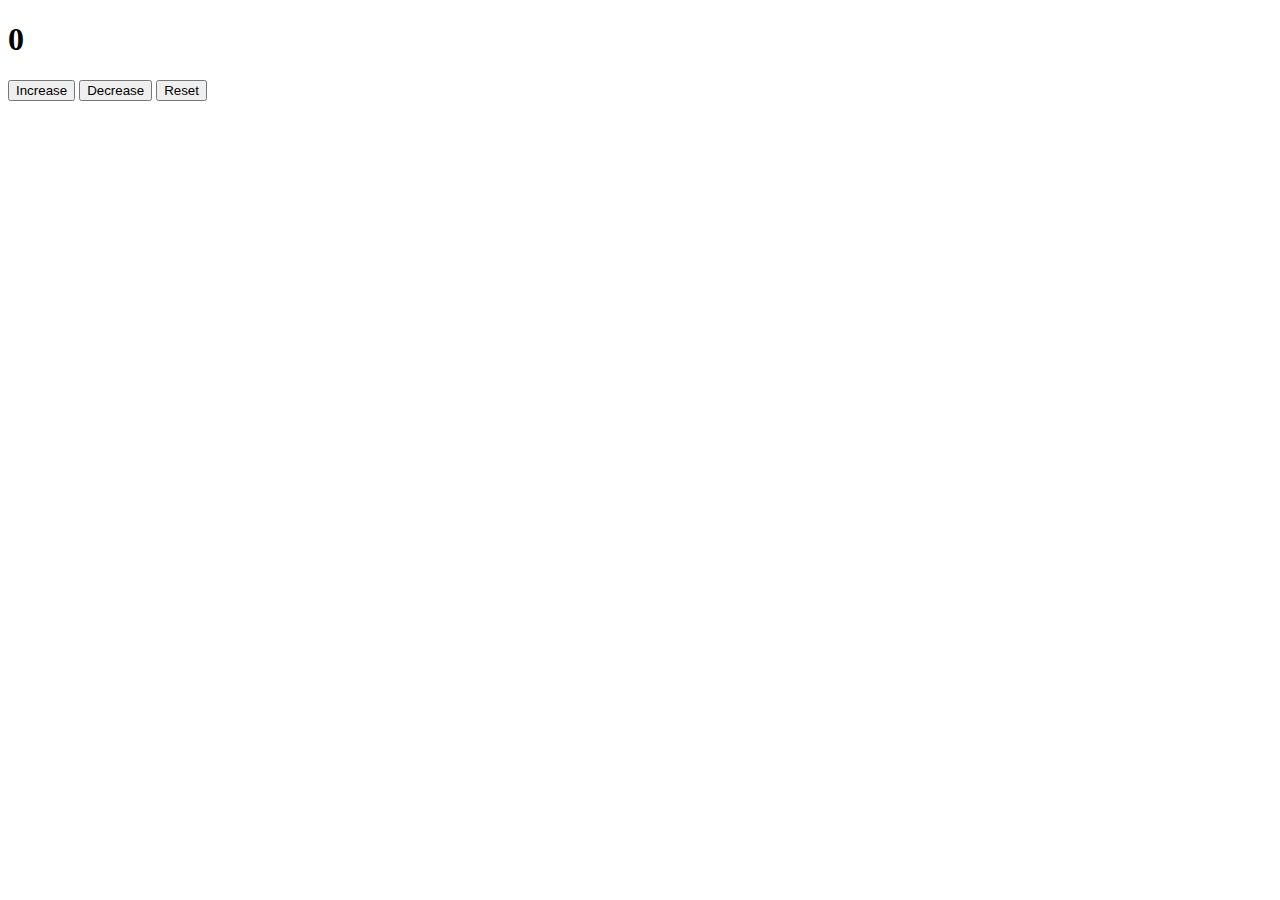
==== counter.html @ edf1f9cd "Add files via upload" ====
<!DOCTYPE html>
<html lang="en">
<head>
    <meta charset="UTF-8">
    <meta name="viewport" content="width=device-width, initial-scale=1.0">
    <title>Counter Up</title>
    <link rel="stylesheet" href="counterStyle.css" />
</head>

<body>
<div class="container">
<h1 id="counter">0</h1>
<div>
    <button class="btn increase">Increase</button>
<button class="btn decrease">Decrease</button>
<button class="btn reset">Reset</button>
</div>

</div>  
<script src="counter.js"></script> 
</body>
</html>
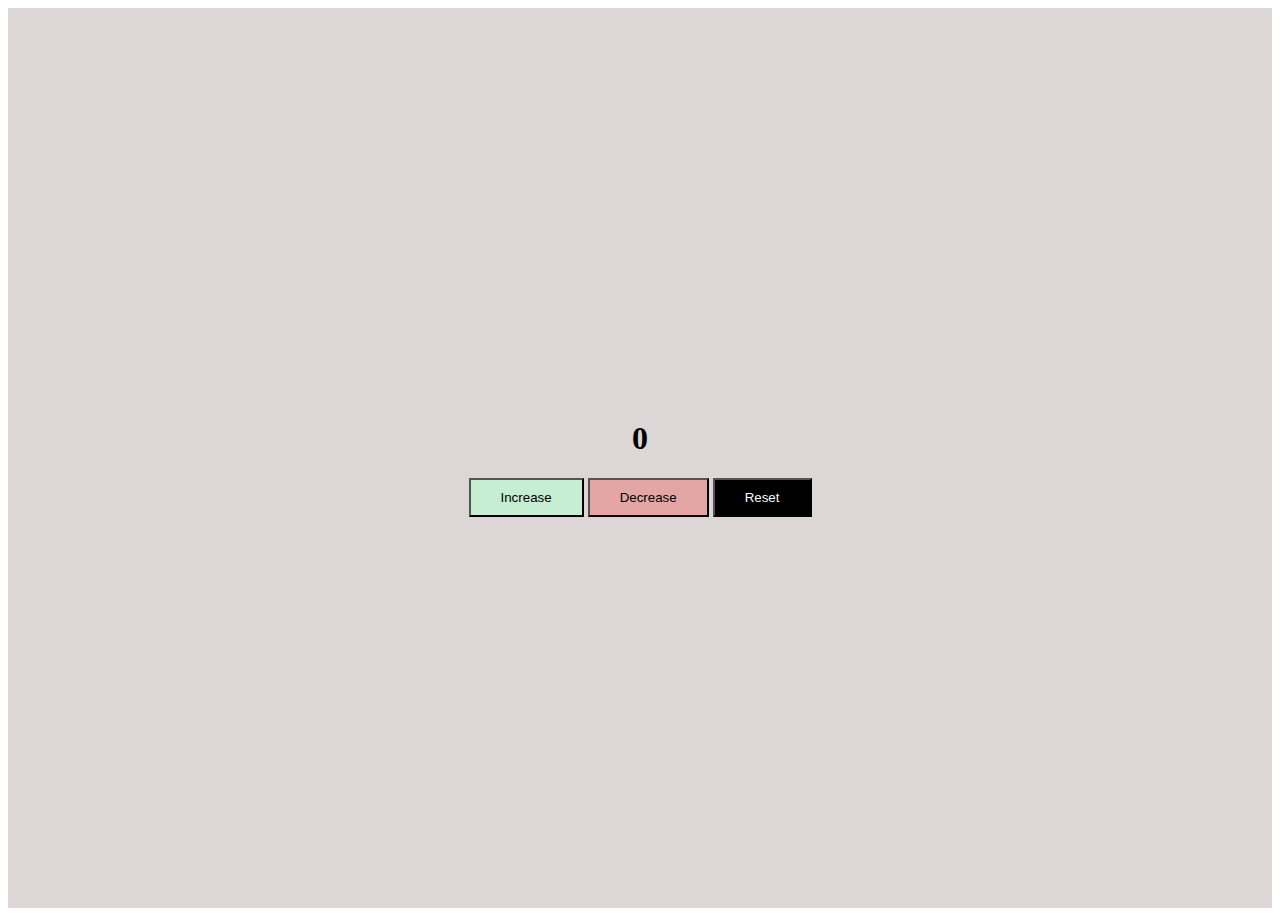
==== commit 144eb0c1: "Add files via upload" ====
--- a/counter.html
+++ b/counter.html
@@ -11,9 +11,9 @@
 <div class="container">
 <h1 id="counter">0</h1>
 <div>
-    <button class="btn increase">Increase</button>
-<button class="btn decrease">Decrease</button>
-<button class="btn reset">Reset</button>
+    <button class="btn_increase">Increase</button>
+<button class="btn_decrease">Decrease</button>
+<button class="btn_reset">Reset</button>
 </div>
 
 </div>  
--- a/counterStyle.css
+++ b/counterStyle.css
@@ -0,0 +1,26 @@
+.container {
+    display: flex;
+    justify-content: center;
+    align-items: center;
+    height: 100dvh;
+    flex-direction: column;
+    background-color: rgb(221, 214, 214);
+}
+
+button {
+    cursor: pointer;
+    padding: 10px 30px;
+}
+
+.btn_increase{
+background-color: rgb(197, 238, 210);
+}
+
+.btn_decrease{
+    background-color: rgb(228, 165, 165);
+}
+
+.btn_reset{
+    background-color: black;
+    color: azure;
+}